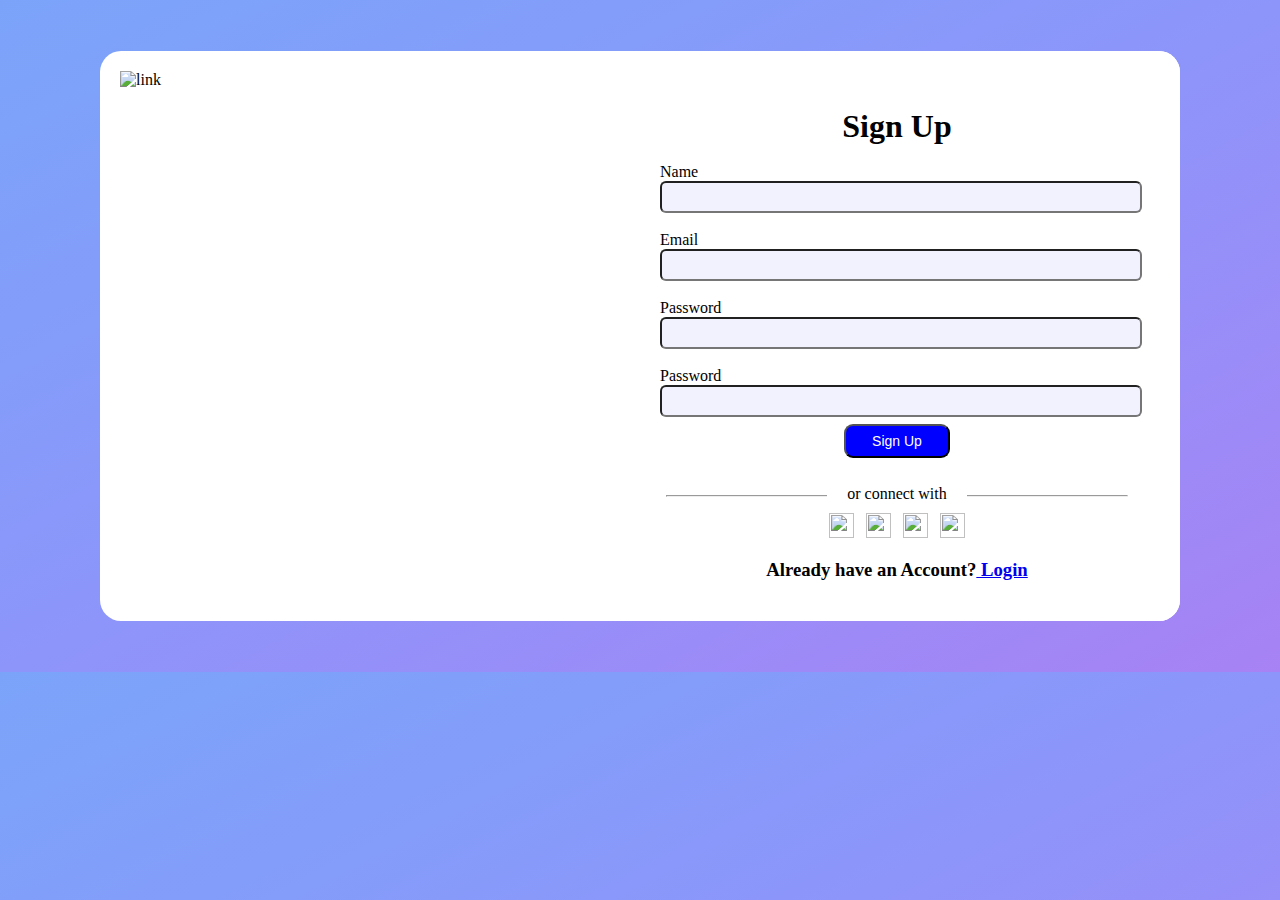
==== index.html @ 6ec15286 "Add files via upload" ====
<!DOCTYPE html>
<html lang="en">

<head>
    <meta charset="UTF-8">
    <meta http-equiv="X-UA-Compatible" content="IE=edge">
    <meta name="viewport" content="width=device-width, initial-scale=1.0">
    <link rel="stylesheet" href="./style.css">
    <link rel="stylesheet" href="https://cdnjs.cloudflare.com/ajax/libs/font-awesome/4.7.0/css/font-awesome.min.css">
    <link rel="stylesheet" href="./responsive.css">
    <title>Sign Up</title>
</head>

<body>
    <div class="background">
        <div class="multicontainer">
            <img class="sideimage" src="./Image/frontimage.jpg" alt="link">

            <div class="design">


                <form>
                    <div class="container"></div>
                    <h1><br>Sign Up<br></h1>
                    <label for="name"><br>Name<br></label>
                    <input type="text" name="name" required>
                    <label for="email"><br>Email<br></label>
                    <input type="email" name="email" required>
                    <label for="password"><br>Password<br></label>
                    <input type="password" name="password" required>
                    <label for="Confirm Password"><br>Password<br></label>
                    <input type="password" name="reppassword" required><br>

                    <div class="btn">
                        <button class="btn">Sign Up</button>
                    </div>

                </form>
                <hr>
                <p class="or">or connect with</p>
                <div class="socialmedia">
                    <a href="https://www.microsoft.com/en-in"><img src="./Image/microsoft.png" alt=""></a>
                    <a href="https://www.facebook.com/"><img src="./Image/facebook.png" alt=""></a>
                    <a href="https://www.google.com/"><img src="./Image/search.png" alt=""></a>
                    <a href="https://in.linkedin.com/"><img src="./Image/linkedin.png" alt=""></a>
                    
                </div>
                <div class="Already">
                    <h3>Already have an Account?<a href="./login.html"> Login</a></h3>
                </div>
            </div>
        </div>
    </div>
</body>

</html>
---- style.css ----
*{
    margin: 0;
    padding: 0;
    

}
h1{
    text-align: center;
}
body{
    background-image: linear-gradient(to right bottom, #7ba4f9, #839dfa, #8d95fa, #9a8cf8, #a782f4);
    
}
.background{
    margin: 51px 100px;
    
}
.multicontainer{
    height: 570px;
    border-radius: 21px;
    background-color: white;
    display: flex;
}
.multicontainer img{
    margin: 20px;
    width: 50%;
}
.design{
    border-radius: 21px;
    width: 50%;
    padding: 20px 46px;
    background-color: white;
}
input{
    background: #0924e40f;
    border-radius: 6px;
    font-size: 21px;
    width: 100%;
    padding: 2px;
    /* margin: 6px;*/
}
button{
    background-color: blue;
    color: white;
    border-radius: 9px;
}
.btn{
    text-align: center;
    padding: 7px 26px;
    font-size: 14px
}
hr{
        /* margin-top: -26px; */
        width: 97%;
        margin: 30px auto;
    

}
.or{
    padding: 0px 20px;
    background: white;
    width: fit-content;
    margin: -42px auto 10px;
}
.socialmedia{
    justify-content: center;
    display: flex;
}
.socialmedia img{
    width: 25px;
    height: 25px;
    margin: 0px 6px;
}
.Already{
    text-align: center;
    margin: 7px auto;
    padding: 10px;
}
---- responsive.css ----
@media only screen and (max-width: 913px) {
    .sideimage{
       display: none;
    }
    .design{
        width: 100%;
    }
    .multicontainer {
        /* height: 570px; */
        border-radius: 21px;
        background-color: white;
        display: flex;
    }
    .background {
        margin: 50px 20px;
    }
    .Already {
        font-size: 12px;
    }    
    
}
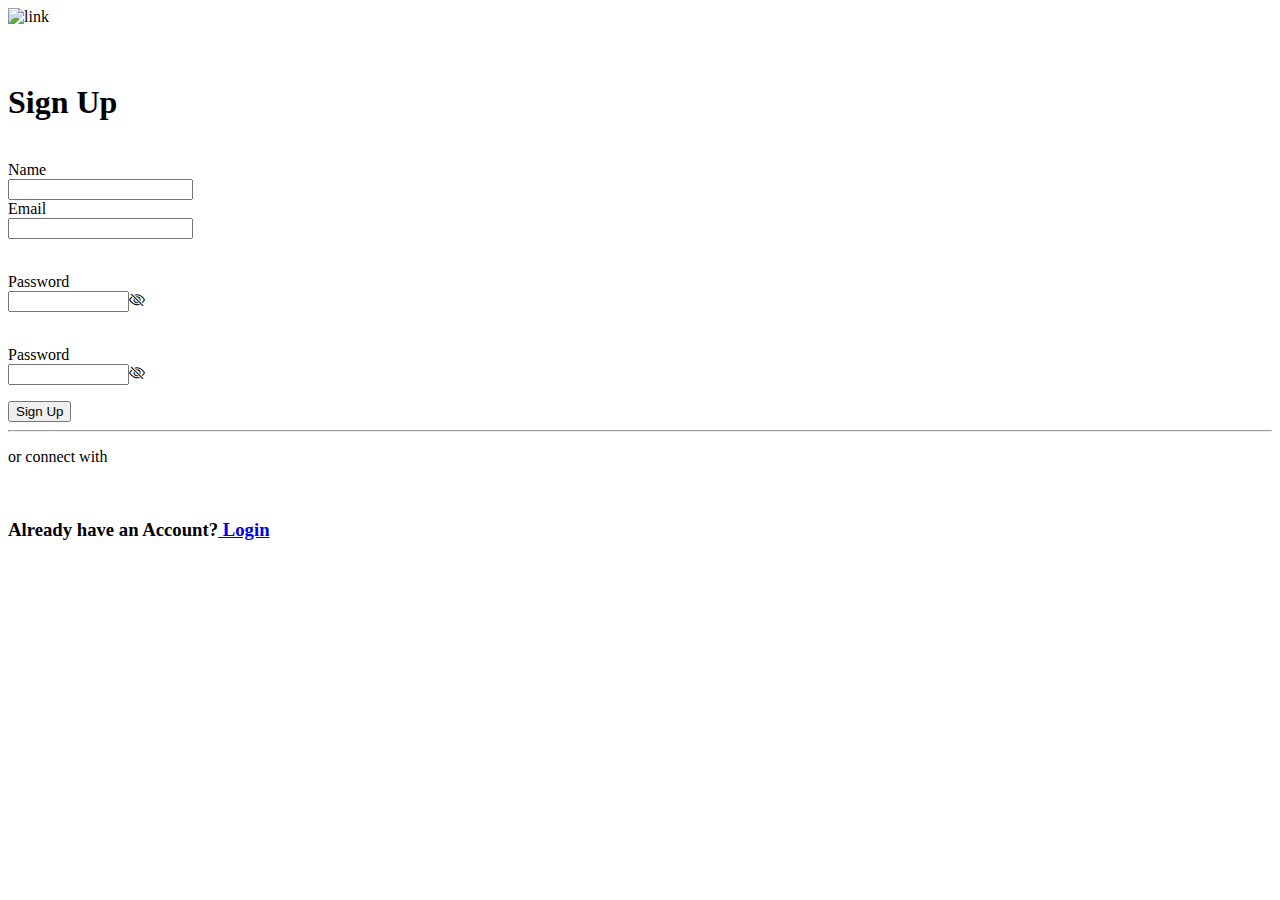
==== commit ca65e60a: "Update index.html" ====
--- a/index.html
+++ b/index.html
@@ -6,8 +6,8 @@
     <meta http-equiv="X-UA-Compatible" content="IE=edge">
     <meta name="viewport" content="width=device-width, initial-scale=1.0">
     <link rel="stylesheet" href="./style.css">
-    <link rel="stylesheet" href="https://cdnjs.cloudflare.com/ajax/libs/font-awesome/4.7.0/css/font-awesome.min.css">
     <link rel="stylesheet" href="./responsive.css">
+    <link rel="stylesheet" href="https://cdn.jsdelivr.net/npm/bootstrap-icons@1.3.0/font/bootstrap-icons.css" />
     <title>Sign Up</title>
 </head>
 
@@ -25,11 +25,17 @@
                     <label for="name"><br>Name<br></label>
                     <input type="text" name="name" required>
                     <label for="email"><br>Email<br></label>
-                    <input type="email" name="email" required>
-                    <label for="password"><br>Password<br></label>
-                    <input type="password" name="password" required>
-                    <label for="Confirm Password"><br>Password<br></label>
-                    <input type="password" name="reppassword" required><br>
+                    <input type="email" name="email" required pattern=".+@gmail\.com">
+                    <p>
+                        <label for="password"><br>Password<br></label>
+                        <input type="password" name="password" required minlength="5" maxlength="12" size="12"><i class="bi bi-eye-slash" id="togglePassword"></i>
+                    </p>
+                    <p>
+                        <label for="Confirm Password"><br>Password<br></label>
+                        <input type="password" name="reppassword" required minlength="5" maxlength="12" size="12"><i class="bi bi-eye-slash" id="togglePassword"></i>
+                    </p>
+
+
 
                     <div class="btn">
                         <button class="btn">Sign Up</button>
@@ -43,7 +49,7 @@
                     <a href="https://www.facebook.com/"><img src="./Image/facebook.png" alt=""></a>
                     <a href="https://www.google.com/"><img src="./Image/search.png" alt=""></a>
                     <a href="https://in.linkedin.com/"><img src="./Image/linkedin.png" alt=""></a>
-                    
+
                 </div>
                 <div class="Already">
                     <h3>Already have an Account?<a href="./login.html"> Login</a></h3>
@@ -53,4 +59,4 @@
     </div>
 </body>
 
-</html>+</html>
